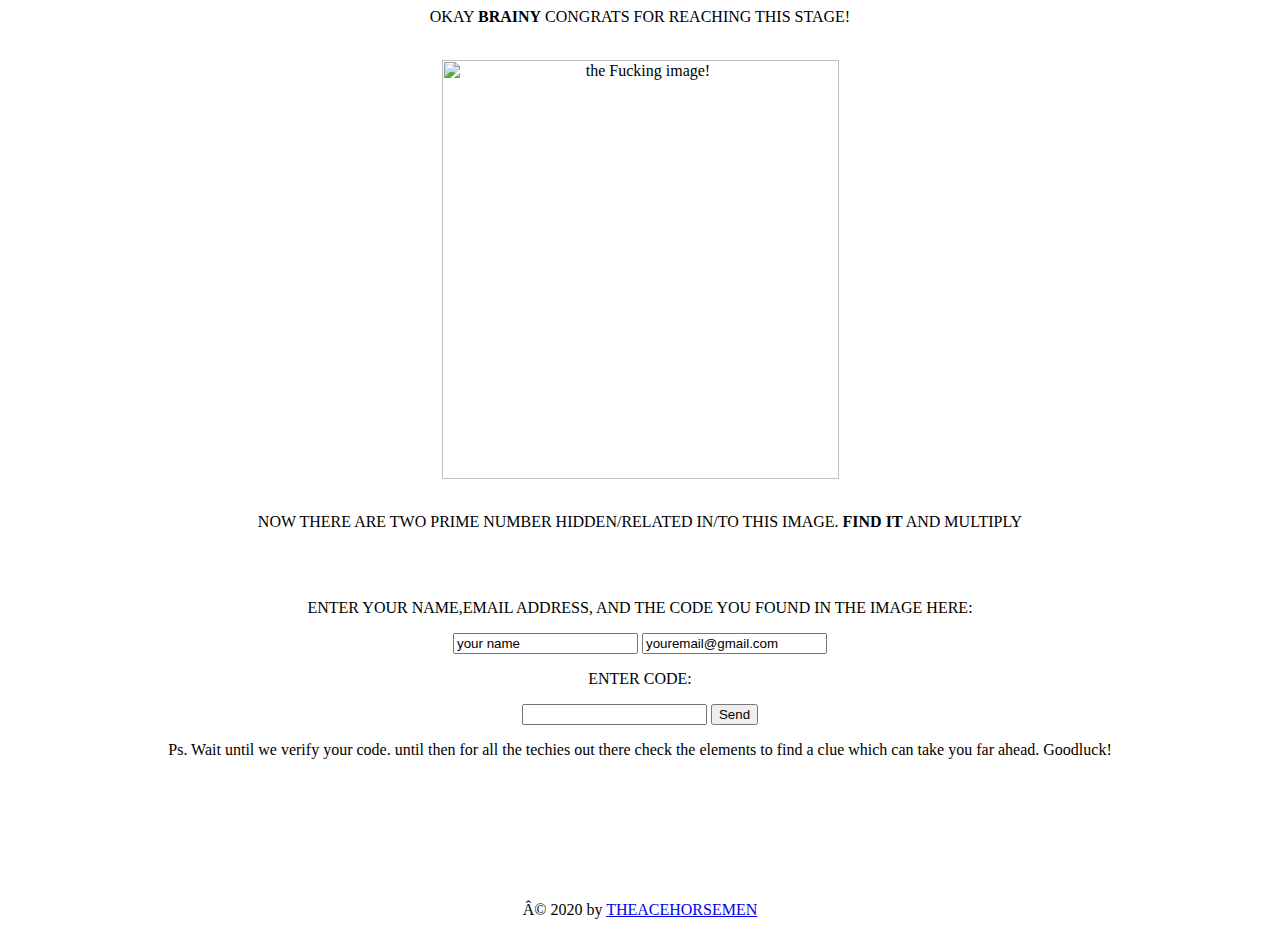
==== index.html @ 41126ff3 "Update index.html" ====
<HTML>
<HEAD>
<TITLE>THE ACE HORSEMEN | A SECRET ENTITY |</TITLE>
<link rel="stylesheet" href="https://s.pageclip.co/v1/pageclip.css" media="screen">
      <!-- Global site tag (gtag.js) - Google Analytics -->
<script async src="https://www.googletagmanager.com/gtag/js?id=UA-171291544-1"></script>
<script>
  window.dataLayer = window.dataLayer || [];
  function gtag(){dataLayer.push(arguments);}
  gtag('js', new Date());

  gtag('config', 'UA-171291544-1');
</script>

</HEAD>
      <link rel="shortcut icon" href="main.ico" />
<CENTER>
<BODY>
<script src="https://s.pageclip.co/v1/pageclip.js" charset="utf-8"></script>
<P>OKAY <B>BRAINY</B> CONGRATS FOR REACHING THIS STAGE! </P>
<BR>
<div class="image-section">
      <div class="section-style">
        <img src="main.png" alt="the Fucking image!" WIDTH=397PX HEIGHT=419PX>
      </div>
<BR>
      <P>NOW THERE ARE TWO PRIME NUMBER HIDDEN/RELATED IN/TO THIS IMAGE. <STRONG>FIND IT</STRONG> AND MULTIPLY</P>
      <BR>
      <BR>
            <P> ENTER YOUR NAME,EMAIL ADDRESS, AND THE CODE YOU FOUND IN THE IMAGE HERE:</P>
 <form action="https://send.pageclip.co/EBqGZ7fvTlwzwizbFJA4rDR9W1oWEH2O/THEACEHORSEMEN" class="form.pageclip-form" method="post">
 
  <input type="text" name="name" value="your name" />
  <input type="email" name="email" value="youremail@gmail.com" />
       <P> ENTER CODE: </P>
  <input type="number" name="number" value="code" />
  <button type="submit" class="pageclip-form__submit">
         
    <span>Send</span>
  </button>
</form>
            <script src="https://s.pageclip.co/v1/pageclip.js" charset="utf-8"></script>
       <P>Ps. Wait until we verify your code. until then for all the techies out there check the elements to find a clue which can take you far ahead. Goodluck!
            <!-- HINT! goto to https://photos.app.goo.gl/FUdZLMBiiMEZ8hYQ7 and do the rest with this https://bit.ly/2MAdktw and be sure to DECODE   --> </P>   

                  <BR>
      <BR>
      <BR>
      <BR>
      <BR>
      <BR>
      <BR>

      © 2020 by <a href="mailto:theacehorsemen@gmail.com">THEACEHORSEMEN</a>
    </footer>
<script src="https://s.pageclip.co/v1/pageclip.js" charset="utf-8"></script>
</BODY>
         
      </CENTER>
</HTML>
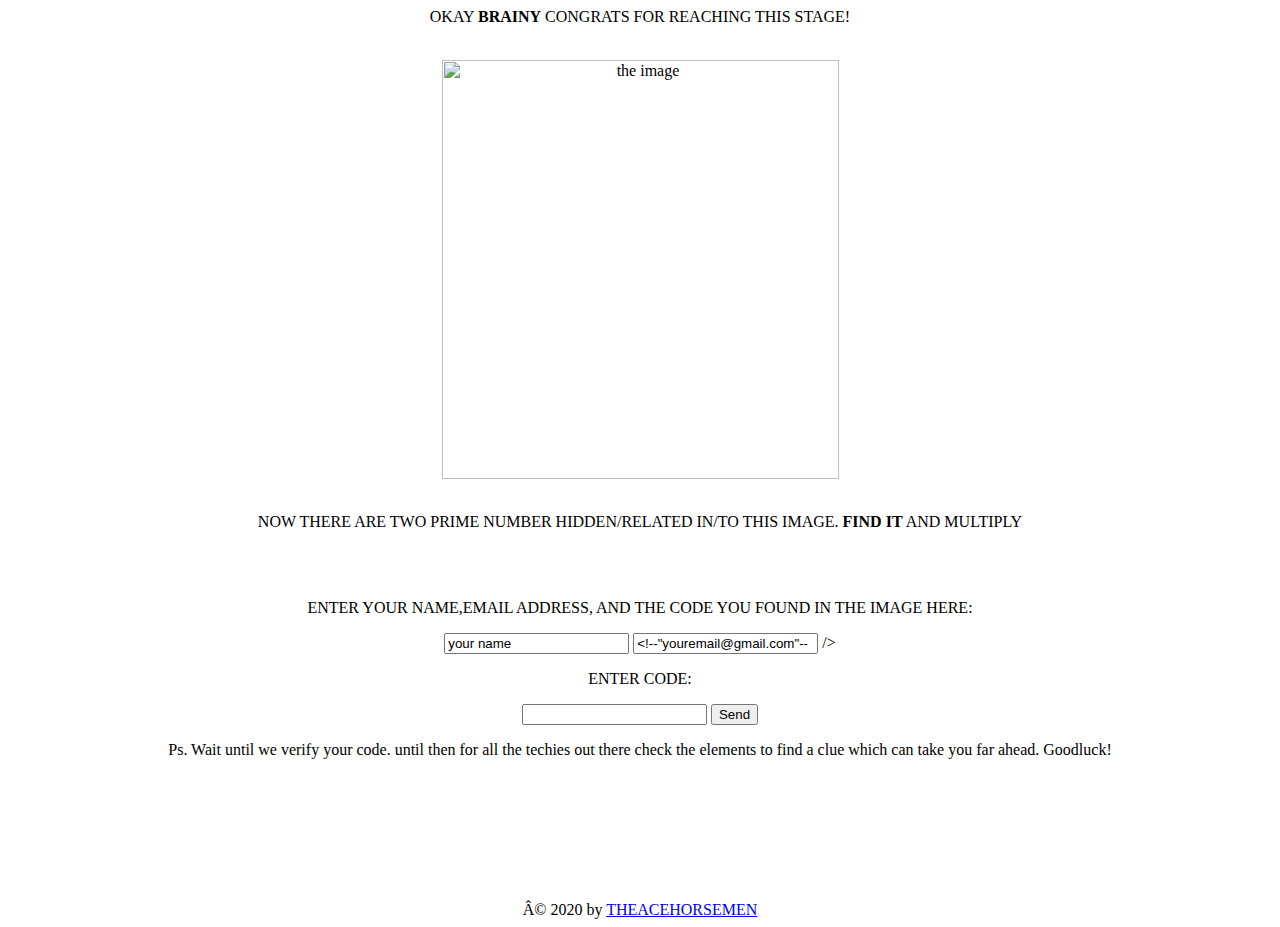
==== commit 84fcaf51: "Update index.html" ====
--- a/index.html
+++ b/index.html
@@ -1,5 +1,5 @@
 <HTML>
-<HEAD>
+<head>
 <TITLE>THE ACE HORSEMEN | A SECRET ENTITY |</TITLE>
 <link rel="stylesheet" href="https://s.pageclip.co/v1/pageclip.css" media="screen">
       <!-- Global site tag (gtag.js) - Google Analytics -->
@@ -12,7 +12,7 @@
   gtag('config', 'UA-171291544-1');
 </script>
 
-</HEAD>
+</head>
       <link rel="shortcut icon" href="main.ico" />
 <CENTER>
 <BODY>
@@ -21,7 +21,7 @@
 <BR>
 <div class="image-section">
       <div class="section-style">
-        <img src="main.png" alt="the Fucking image!" WIDTH=397PX HEIGHT=419PX>
+        <img src="main.png" alt="the image" WIDTH=397PX HEIGHT=419PX>
       </div>
 <BR>
       <P>NOW THERE ARE TWO PRIME NUMBER HIDDEN/RELATED IN/TO THIS IMAGE. <STRONG>FIND IT</STRONG> AND MULTIPLY</P>
@@ -31,7 +31,7 @@
  <form action="https://send.pageclip.co/EBqGZ7fvTlwzwizbFJA4rDR9W1oWEH2O/THEACEHORSEMEN" class="form.pageclip-form" method="post">
  
   <input type="text" name="name" value="your name" />
-  <input type="email" name="email" value="youremail@gmail.com" />
+  <input type="email" name="email" value=<!--"youremail@gmail.com"--> />
        <P> ENTER CODE: </P>
   <input type="number" name="number" value="code" />
   <button type="submit" class="pageclip-form__submit">
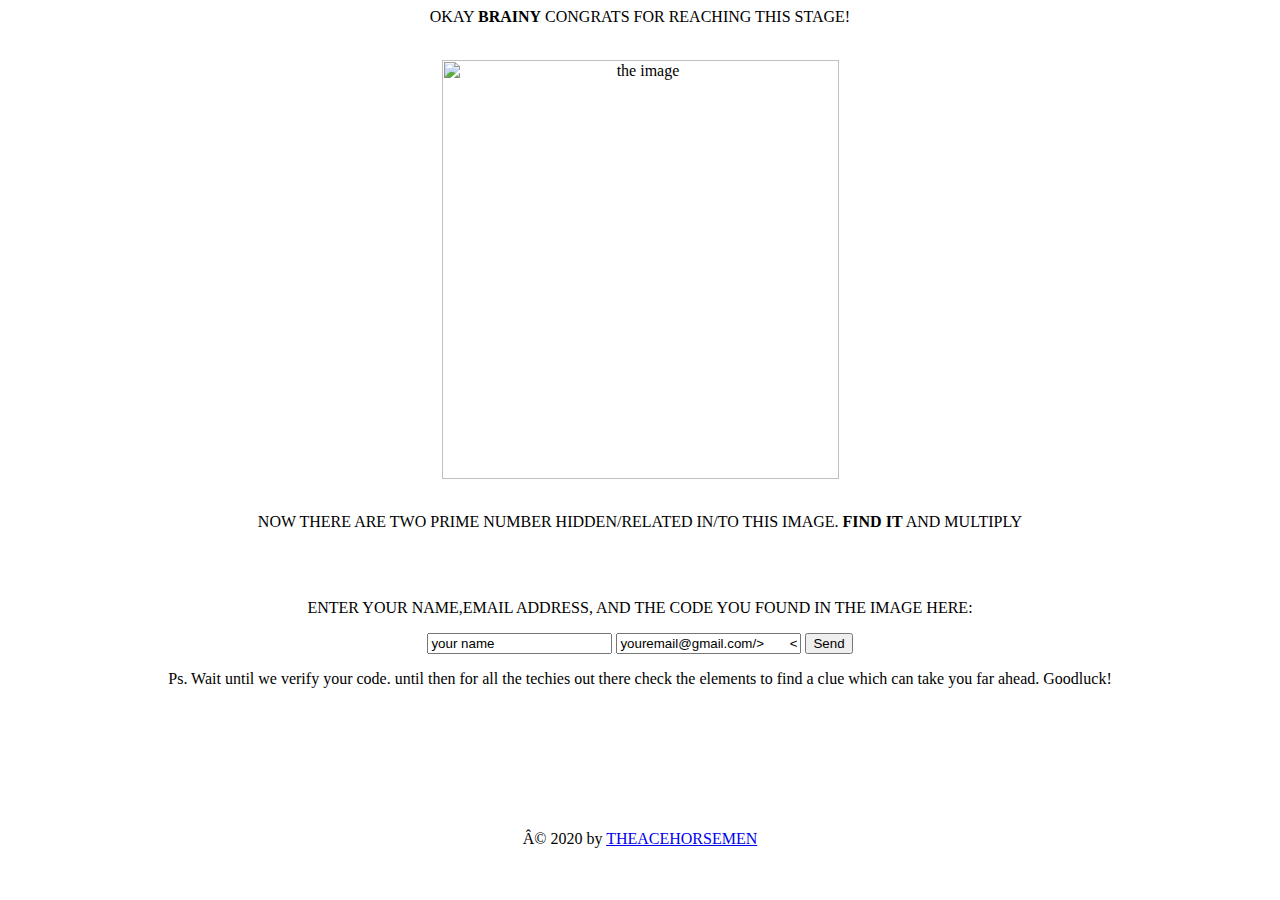
==== commit f920f0b9: "Update index.html" ====
--- a/index.html
+++ b/index.html
@@ -1,5 +1,6 @@
 <HTML>
 <head>
+      <link rel="stylesheet" href="https://s.pageclip.co/v1/pageclip.css" media="screen">
 <TITLE>THE ACE HORSEMEN | A SECRET ENTITY |</TITLE>
 <link rel="stylesheet" href="https://s.pageclip.co/v1/pageclip.css" media="screen">
       <!-- Global site tag (gtag.js) - Google Analytics -->
@@ -31,12 +32,11 @@
  <form action="https://send.pageclip.co/EBqGZ7fvTlwzwizbFJA4rDR9W1oWEH2O/THEACEHORSEMEN" class="form.pageclip-form" method="post">
  
   <input type="text" name="name" value="your name" />
-  <input type="email" name="email" value=<!--"youremail@gmail.com"--> />
+  <input type="email" name="email" value="youremail@gmail.com/>
        <P> ENTER CODE: </P>
   <input type="number" name="number" value="code" />
   <button type="submit" class="pageclip-form__submit">
-         
-    <span>Send</span>
+     <span>Send</span>
   </button>
 </form>
             <script src="https://s.pageclip.co/v1/pageclip.js" charset="utf-8"></script>
@@ -53,7 +53,8 @@
 
       © 2020 by <a href="mailto:theacehorsemen@gmail.com">THEACEHORSEMEN</a>
     </footer>
-<script src="https://s.pageclip.co/v1/pageclip.js" charset="utf-8"></script>
+                                                         <script src="https://s.pageclip.co/v1/pageclip.js" charset="utf-8"></script>
+
 </BODY>
          
       </CENTER>
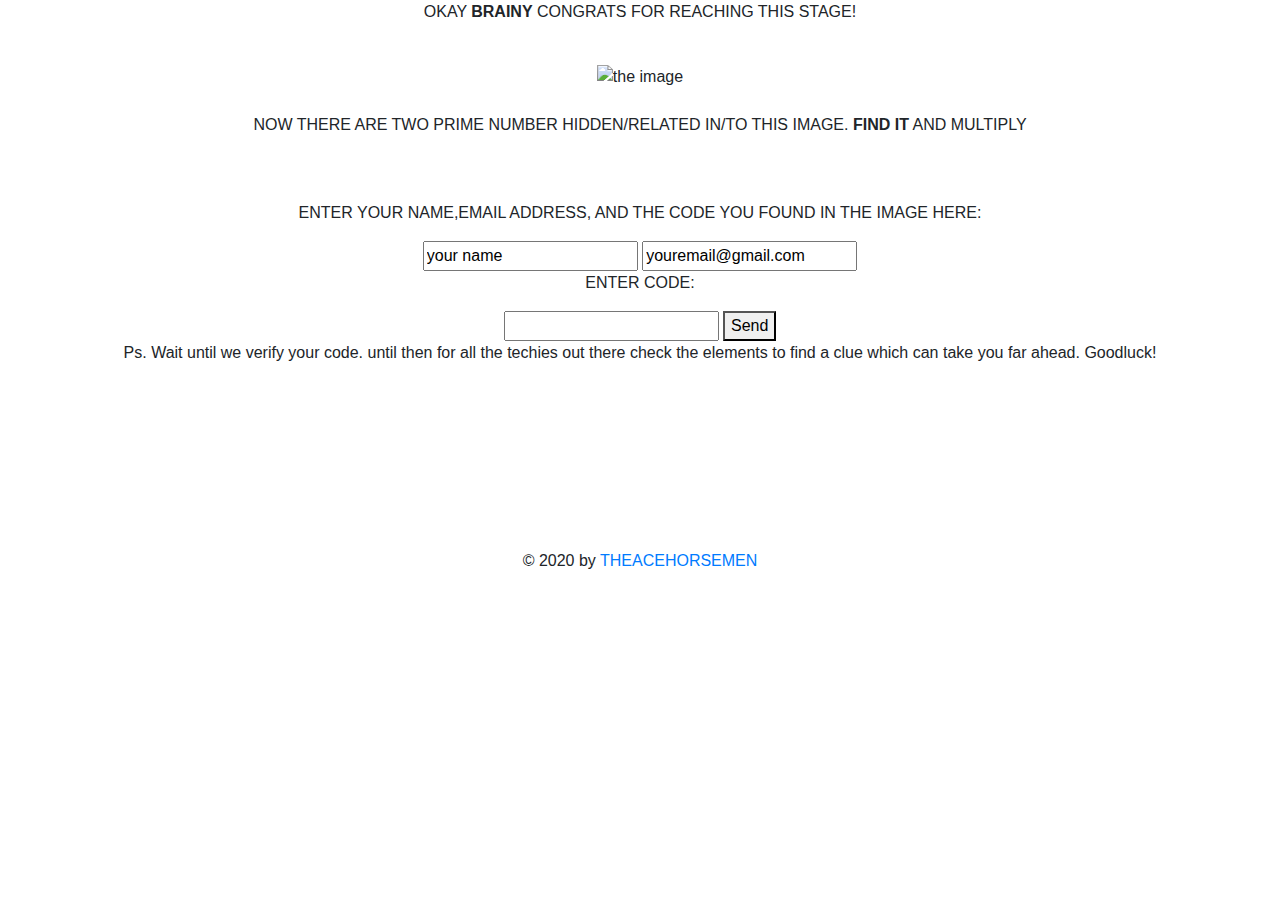
==== commit 5e26ad2b: "Update index.html" ====
--- a/index.html
+++ b/index.html
@@ -1,61 +1,110 @@
-<HTML>
-<head>
-      <link rel="stylesheet" href="https://s.pageclip.co/v1/pageclip.css" media="screen">
-<TITLE>THE ACE HORSEMEN | A SECRET ENTITY |</TITLE>
-<link rel="stylesheet" href="https://s.pageclip.co/v1/pageclip.css" media="screen">
-      <!-- Global site tag (gtag.js) - Google Analytics -->
-<script async src="https://www.googletagmanager.com/gtag/js?id=UA-171291544-1"></script>
-<script>
-  window.dataLayer = window.dataLayer || [];
-  function gtag(){dataLayer.push(arguments);}
-  gtag('js', new Date());
+<!doctype html>
+<html lang="en">
+  <head>
+    <!-- Required meta tags -->
+    <meta charset="utf-8">
+    <meta name="viewport" content="width=device-width, initial-scale=1, shrink-to-fit=no">
 
-  gtag('config', 'UA-171291544-1');
-</script>
+    <!-- Bootstrap CSS -->
+    <link rel="stylesheet" 
 
-</head>
-      <link rel="shortcut icon" href="main.ico" />
-<CENTER>
-<BODY>
-<script src="https://s.pageclip.co/v1/pageclip.js" charset="utf-8"></script>
-<P>OKAY <B>BRAINY</B> CONGRATS FOR REACHING THIS STAGE! </P>
+href="https://stackpath.bootstrapcdn.com/bootstrap/4.5.0/css/bootstrap.min.css" integrity="sha384-
+
+9aIt2nRpC12Uk9gS9baDl411NQApFmC26EwAOH8WgZl5MYYxFfc+NcPb1dKGj7Sk" 
+
+crossorigin="anonymous">
+
+    <title>Hello, world!</title>
+  </head>
+<center>
+  <body>
+   <P>OKAY <B>BRAINY</B> CONGRATS FOR REACHING THIS STAGE! </P>
 <BR>
-<div class="image-section">
+<div 
+
+class="image-section">
       <div class="section-style">
-        <img src="main.png" alt="the image" WIDTH=397PX HEIGHT=419PX>
+        <img src="main.png" alt="the image" 
+
+WIDTH=397PX HEIGHT=419PX>
       </div>
 <BR>
-      <P>NOW THERE ARE TWO PRIME NUMBER HIDDEN/RELATED IN/TO THIS IMAGE. <STRONG>FIND IT</STRONG> AND MULTIPLY</P>
+      <P>NOW THERE ARE TWO PRIME NUMBER 
+
+HIDDEN/RELATED IN/TO THIS IMAGE. <STRONG>FIND IT</STRONG> AND MULTIPLY</P>
+      
+
+<BR>
       <BR>
-      <BR>
-            <P> ENTER YOUR NAME,EMAIL ADDRESS, AND THE CODE YOU FOUND IN THE IMAGE HERE:</P>
- <form action="https://send.pageclip.co/EBqGZ7fvTlwzwizbFJA4rDR9W1oWEH2O/THEACEHORSEMEN" class="form.pageclip-form" method="post">
+            <P> ENTER YOUR NAME,EMAIL ADDRESS, AND THE CODE YOU FOUND 
+
+IN THE IMAGE HERE:</P>
+ <form 
+
+action="https://send.pageclip.co/EBqGZ7fvTlwzwizbFJA4rDR9W1oWEH2O/THEACEHORSEMEN" 
+
+class="form.pageclip-form" method="post">
  
   <input type="text" name="name" value="your name" />
-  <input type="email" name="email" value="youremail@gmail.com/>
+  
+
+<input type="email" name="email" value="youremail@gmail.com" />
        <P> ENTER CODE: </P>
-  <input type="number" name="number" value="code" />
-  <button type="submit" class="pageclip-form__submit">
+  
+
+<input type="number" name="number" value="code" />
+  <button type="submit" class="pageclip-
+
+form__submit">
      <span>Send</span>
   </button>
 </form>
-            <script src="https://s.pageclip.co/v1/pageclip.js" charset="utf-8"></script>
-       <P>Ps. Wait until we verify your code. until then for all the techies out there check the elements to find a clue which can take you far ahead. Goodluck!
-            <!-- HINT! goto to https://photos.app.goo.gl/FUdZLMBiiMEZ8hYQ7 and do the rest with this https://bit.ly/2MAdktw and be sure to DECODE   --> </P>   
+            <script 
+
+src="https://s.pageclip.co/v1/pageclip.js" charset="utf-8"></script>
+       <P>Ps. Wait until we verify your 
+
+code. until then for all the techies out there check the elements to find a clue which can take you far 
+
+ahead. Goodluck!
+            <!-- HINT! goto to https://photos.app.goo.gl/FUdZLMBiiMEZ8hYQ7 and do the 
+
+rest with this https://bit.ly/2MAdktw and be sure to DECODE   --> </P>   
 
                   <BR>
-      <BR>
+            
+      
+
+<BR>
       <BR>
       <BR>
       <BR>
       <BR>
       <BR>
 
-      © 2020 by <a href="mailto:theacehorsemen@gmail.com">THEACEHORSEMEN</a>
+      © 2020 by <a 
+
+href="mailto:theacehorsemen@gmail.com">THEACEHORSEMEN</a>
     </footer>
-                                                         <script src="https://s.pageclip.co/v1/pageclip.js" charset="utf-8"></script>
+                                   
 
-</BODY>
-         
-      </CENTER>
-</HTML>
+                     
+ <script src="https://s.pageclip.co/v1/pageclip.js" charset="utf-8"></script>
+    <script src="https://code.jquery.com/jquery-3.5.1.slim.min.js" integrity="sha384-
+
+DfXdz2htPH0lsSSs5nCTpuj/zy4C+OGpamoFVy38MVBnE+IbbVYUew+OrCXaRkfj" 
+
+crossorigin="anonymous"></script>
+    <script src="https://cdn.jsdelivr.net/npm/popper.js@1.16.0/dist/umd/popper.min.js" integrity="sha384
+
+-Q6E9RHvbIyZFJoft+2mJbHaEWldlvI9IOYy5n3zV9zzTtmI3UksdQRVvoxMfooAo" 
+
+crossorigin="anonymous"></script>
+    <script src="https://stackpath.bootstrapcdn.com/bootstrap/4.5.0/js/bootstrap.min.js" 
+
+integrity="sha384-OgVRvuATP1z7JjHLkuOU7Xw704+h835Lr+6QL9UvYjZE3Ipu6Tp75j7Bh/kR0JKI" 
+
+crossorigin="anonymous"></script>
+  </body>
+</center>
+</html>
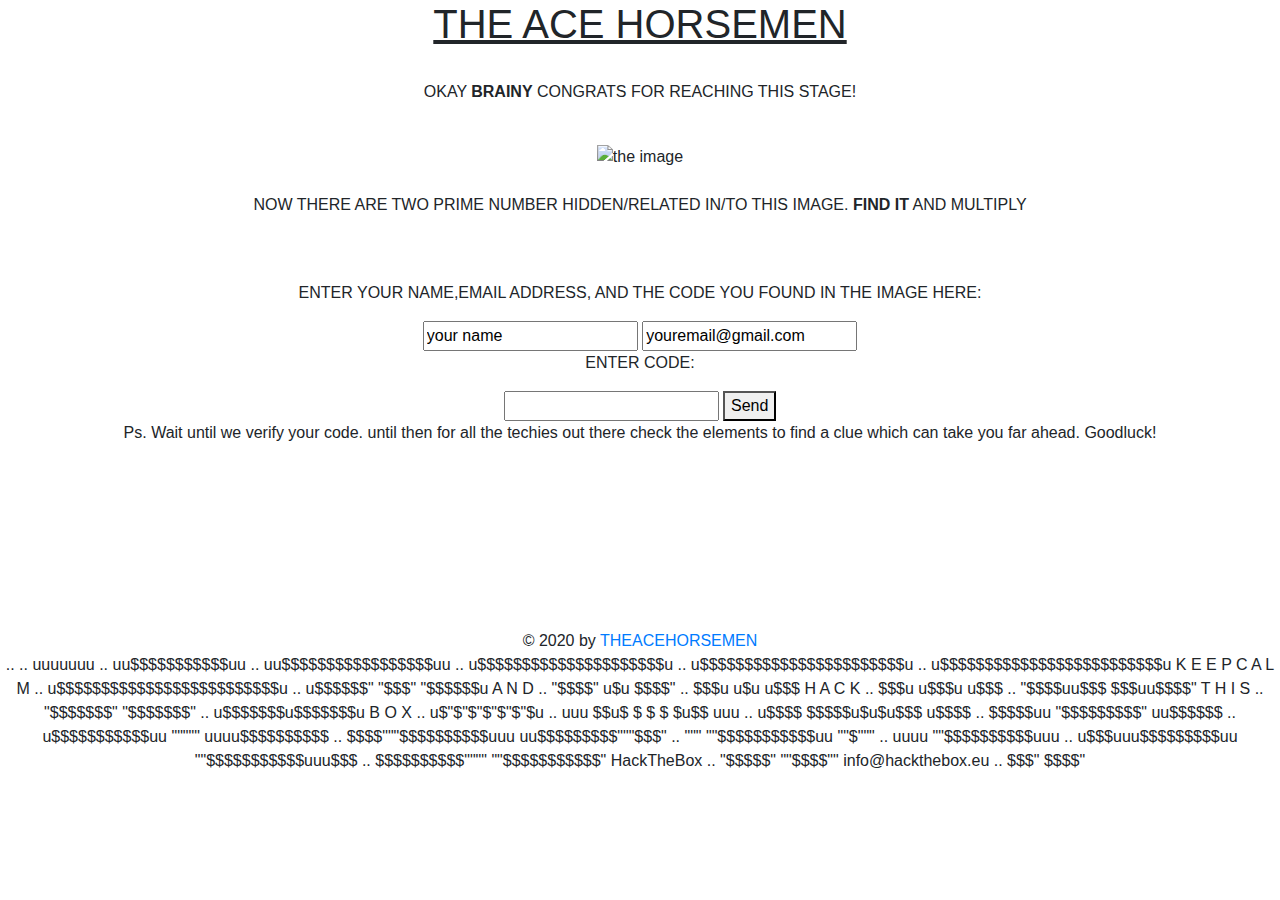
==== commit e41100ad: "Update index.html" ====
--- a/index.html
+++ b/index.html
@@ -14,10 +14,13 @@
 
 crossorigin="anonymous">
 
-    <title>Hello, world!</title>
+    <title>THE ACE HORSEMEN | A SECRET ENTITY |</title>
+      <link rel="shortcut icon" href="main.ico" />
   </head>
 <center>
   <body>
+    <h1><u> THE ACE HORSEMEN </u></h1>
+    <br>
    <P>OKAY <B>BRAINY</B> CONGRATS FOR REACHING THIS STAGE! </P>
 <BR>
 <div 
@@ -105,6 +108,10 @@
 integrity="sha384-OgVRvuATP1z7JjHLkuOU7Xw704+h835Lr+6QL9UvYjZE3Ipu6Tp75j7Bh/kR0JKI" 
 
 crossorigin="anonymous"></script>
-  </body>
+  
+       <p>
+               ..                                                                                 ..                      uuuuuuu                                                    ..                  uu$$$$$$$$$$$uu                                                ..               uu$$$$$$$$$$$$$$$$$uu                                             ..              u$$$$$$$$$$$$$$$$$$$$$u                                            ..             u$$$$$$$$$$$$$$$$$$$$$$$u                                           ..            u$$$$$$$$$$$$$$$$$$$$$$$$$u                   K E E P  C A L M       ..            u$$$$$$$$$$$$$$$$$$$$$$$$$u                                          ..            u$$$$$$"   "$$$"   "$$$$$$u                        A N D             ..            "$$$$"      u$u       $$$$"                                          ..             $$$u       u$u       u$$$                        H A C K            ..             $$$u      u$$$u      u$$$                                           ..              "$$$$uu$$$   $$$uu$$$$"                         T H I S            ..               "$$$$$$$"   "$$$$$$$"                                             ..                 u$$$$$$$u$$$$$$$u                             B O X             ..                  u$"$"$"$"$"$"$u                                                ..       uuu        $$u$ $ $ $ $u$$       uuu                                      ..      u$$$$        $$$$$u$u$u$$$       u$$$$                                     ..       $$$$$uu      "$$$$$$$$$"     uu$$$$$$                                     ..     u$$$$$$$$$$$uu    """""    uuuu$$$$$$$$$$                                   ..     $$$$"""$$$$$$$$$$uuu   uu$$$$$$$$$"""$$$"                                   ..      """      ""$$$$$$$$$$$uu ""$"""                                            ..                uuuu ""$$$$$$$$$$uuu                                             ..       u$$$uuu$$$$$$$$$uu ""$$$$$$$$$$$uuu$$$                                    ..       $$$$$$$$$$""""           ""$$$$$$$$$$$"              HackTheBox           ..        "$$$$$"                      ""$$$$""           info@hackthebox.eu       ..          $$$"                         $$$$"                            
+        </p>
+        </body>
 </center>
 </html>
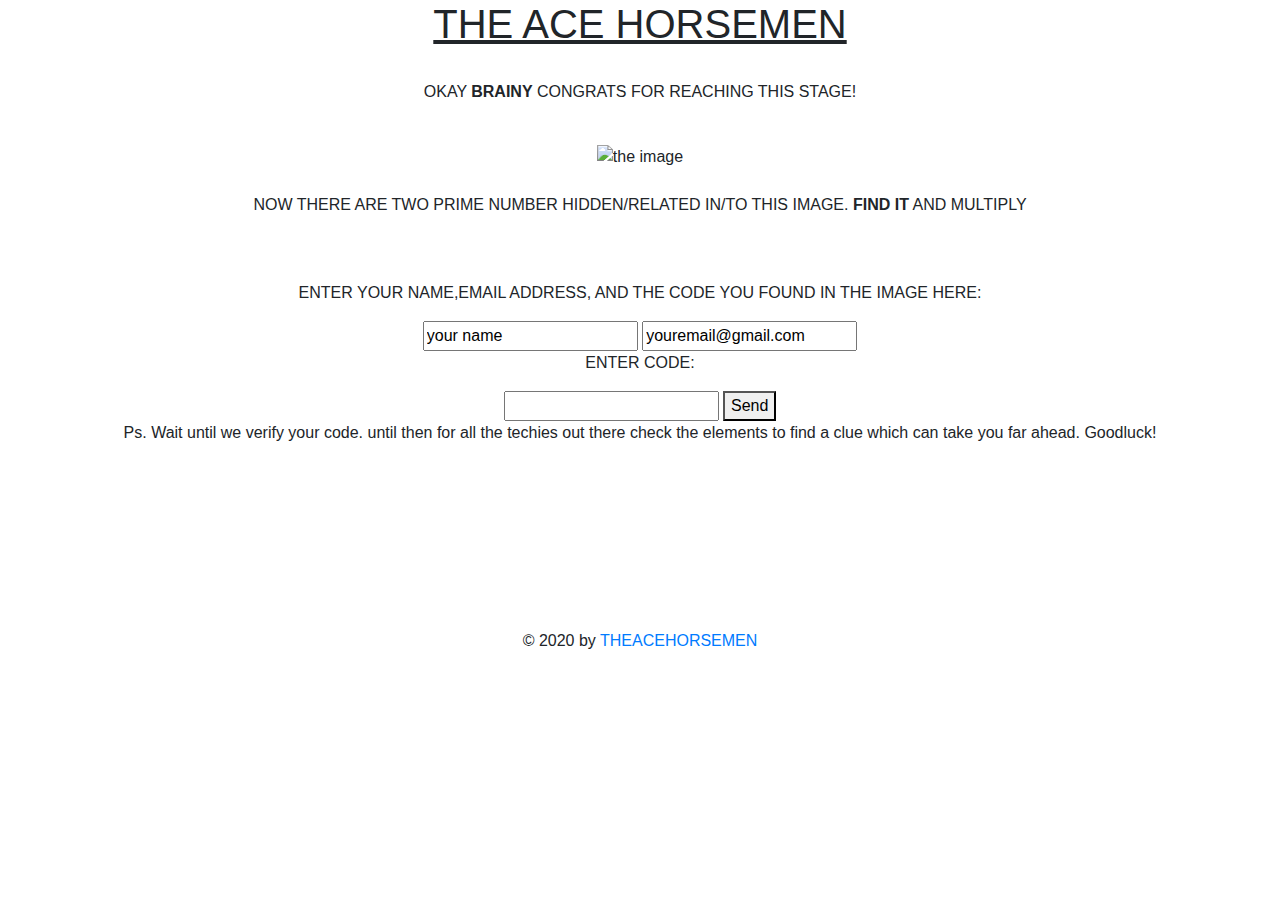
==== commit 51091654: "Update index.html" ====
--- a/index.html
+++ b/index.html
@@ -108,10 +108,6 @@
 integrity="sha384-OgVRvuATP1z7JjHLkuOU7Xw704+h835Lr+6QL9UvYjZE3Ipu6Tp75j7Bh/kR0JKI" 
 
 crossorigin="anonymous"></script>
-  
-       <p>
-               ..                                                                                 ..                      uuuuuuu                                                    ..                  uu$$$$$$$$$$$uu                                                ..               uu$$$$$$$$$$$$$$$$$uu                                             ..              u$$$$$$$$$$$$$$$$$$$$$u                                            ..             u$$$$$$$$$$$$$$$$$$$$$$$u                                           ..            u$$$$$$$$$$$$$$$$$$$$$$$$$u                   K E E P  C A L M       ..            u$$$$$$$$$$$$$$$$$$$$$$$$$u                                          ..            u$$$$$$"   "$$$"   "$$$$$$u                        A N D             ..            "$$$$"      u$u       $$$$"                                          ..             $$$u       u$u       u$$$                        H A C K            ..             $$$u      u$$$u      u$$$                                           ..              "$$$$uu$$$   $$$uu$$$$"                         T H I S            ..               "$$$$$$$"   "$$$$$$$"                                             ..                 u$$$$$$$u$$$$$$$u                             B O X             ..                  u$"$"$"$"$"$"$u                                                ..       uuu        $$u$ $ $ $ $u$$       uuu                                      ..      u$$$$        $$$$$u$u$u$$$       u$$$$                                     ..       $$$$$uu      "$$$$$$$$$"     uu$$$$$$                                     ..     u$$$$$$$$$$$uu    """""    uuuu$$$$$$$$$$                                   ..     $$$$"""$$$$$$$$$$uuu   uu$$$$$$$$$"""$$$"                                   ..      """      ""$$$$$$$$$$$uu ""$"""                                            ..                uuuu ""$$$$$$$$$$uuu                                             ..       u$$$uuu$$$$$$$$$uu ""$$$$$$$$$$$uuu$$$                                    ..       $$$$$$$$$$""""           ""$$$$$$$$$$$"              HackTheBox           ..        "$$$$$"                      ""$$$$""           info@hackthebox.eu       ..          $$$"                         $$$$"                            
-        </p>
         </body>
 </center>
 </html>
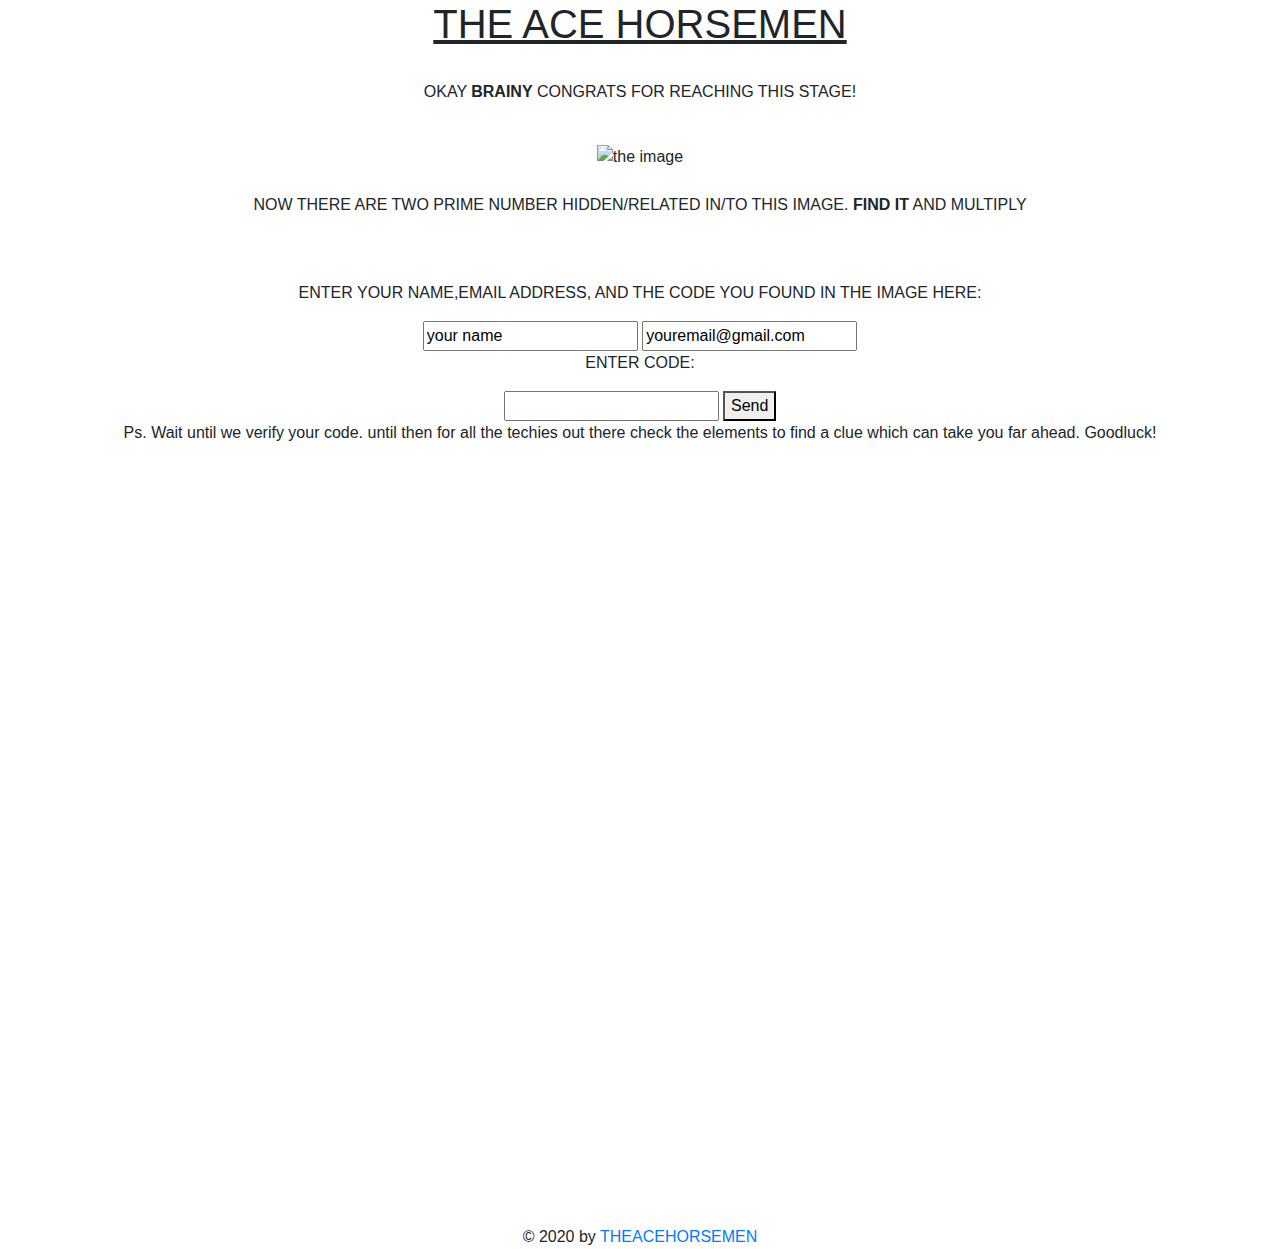
==== commit 02f65c98: "Update index.html" ====
--- a/index.html
+++ b/index.html
@@ -76,18 +76,46 @@
 
                   <BR>
             
-      
+      <BR>
+    
+        <marquee direction="right">
 
-<BR>
-      <BR>
-      <BR>
-      <BR>
-      <BR>
-      <BR>
-
-      © 2020 by <a 
-
-href="mailto:theacehorsemen@gmail.com">THEACEHORSEMEN</a>
+                <pre>
+                                                                                          
+                                                                                
+                                                                                
+                            .&@&@&&&&&&&&&&&&@&.                                
+                       *@&&&&&&&&&&&&&&&&&&&&&&&&@&&,                           
+                    (&&&&&&&&&&&&&&&&&&&&&&&&&&&&&&&&&&/                        
+                  %&&&&&&&&&&&&&&&&&&&&&&&&&&&&&&&&&&&&&&#                      
+                 &&&&&&&&&&&&&&&&&&&&&&&&&&&&&&&&&&&&&&&&&@                     
+                @&&&&&&&&&&&&&&&&&&&&&&&&&&&&&&&&&&&&&&&&&&@                    
+               .@&&&&&&&&&&&&&&&&&&&&&&&&&&&&&&&&&&&&&&&&&&@                    
+               .&&&&&&&&&&&&&&&&&&&&&&&&&&&&&&&&&&&&&&&&&&&&.                   
+                &&&&&&&&&&&&&&&&&&&&&&&&&&&&&&&&&&&&&&&&&&&@                    
+                *&&&&&&&&&&&&&&&&&&&&&&&&&&&&&&&&&&&&&&&&&&,                    
+                 &@&&&&&@&#/*(&&&&&&&&&&&&&&&%(*/#&&&&&&&&&                     
+                  &&&&           &&&&&&&&&&           @&&@                      
+                  &&@            %&&&&&&&&(            &&&                      
+                  @&@           &&&&&&&&&&&#           @&@                      
+               .&&&&&&%(/(#%@&&&&&&&/  (&&&@&&&@%#(/(&&&&&&&.                   
+                @&&&&&&&&&&&&&&&&&&,    *&&&&&&&&&&&&&&&&&&@                    
+                 %&&&&&&&&&&&&&&&&*      /&&&&&&&&&&&&&&&&#                     
+                    /(#&&&@&&&&&&&   ,.   &&&&&&@@&&&#(*                        
+                       &&&  &&&&&&&&&&&&&&&&&&&& .&&&                           
+                       (&&  *&&&&&&&&&&&&&&&&&&. .&&*                           
+                        @&@  @.& &,%&//&%,@ &.@  &&@                            
+                        @&&@ # * @ @& .&& @ / # &&&@                            
+                        @&&&&@.&.&/@&%&&%(@.@ &&&&&@                            
+                        ,&&&&&&&@&&&&@&&&&&&&&&&&&&.                            
+                          &&&&&&&&&&&&&&&&&&&&&&&#                              
+                            *&&&&&&&&&&&&&&&&&@,                                
+                               .@&&&&&&&&&&@                                    
+                                                                                
+                                                                                
+        </pre>
+        </marquee>
+      © 2020 by <a href="mailto:theacehorsemen@gmail.com">THEACEHORSEMEN</a>
     </footer>
                                    
 
